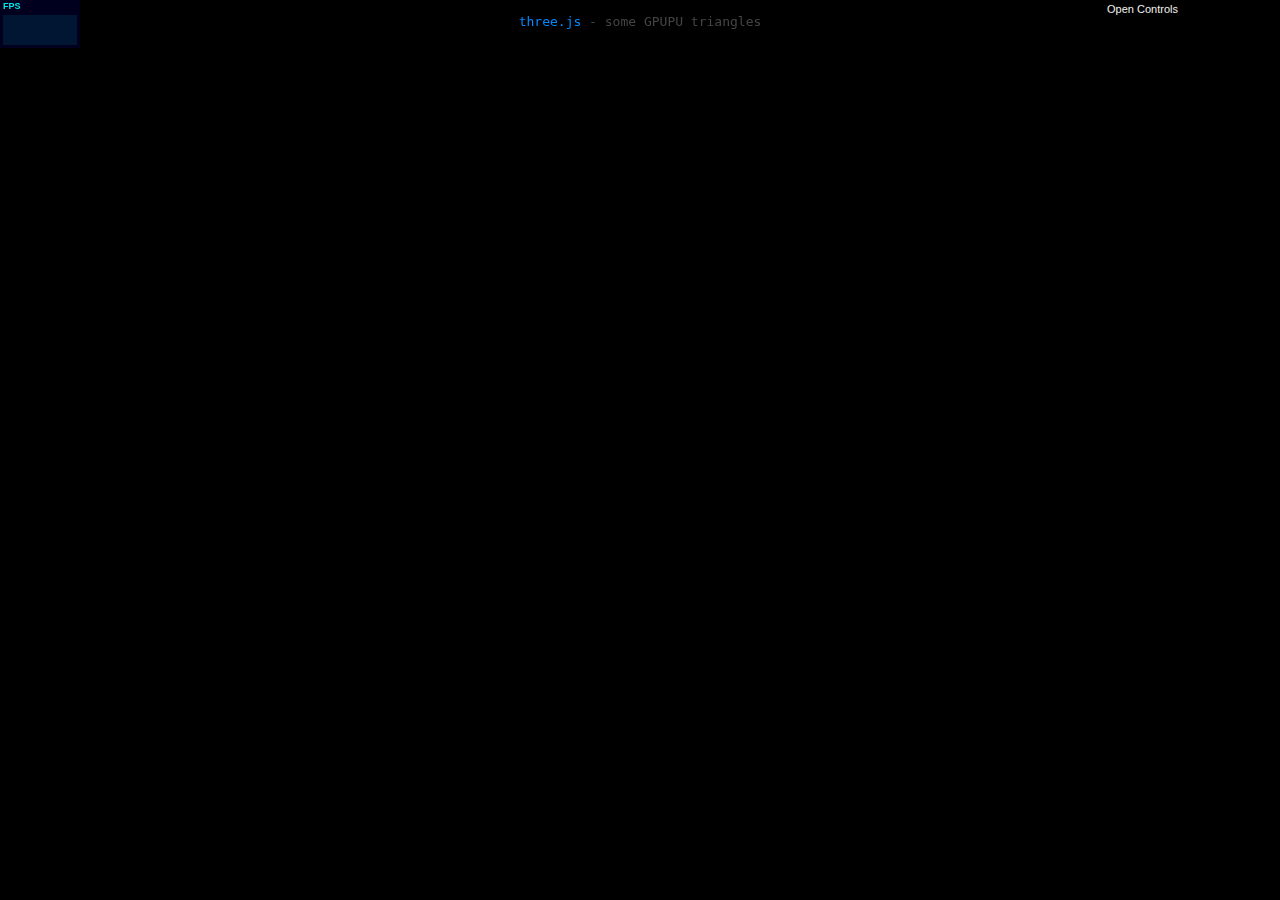
==== some_triangles.html @ 209059a7 "first commit" ====
<!DOCTYPE html>
<html lang="en">
<head>
  <title>some triangles</title>
  <meta charset="utf-8">
  <meta name="viewport" content="width=device-width, user-scalable=no, minimum-scale=1.0, maximum-scale=1.0">
  <link type="text/css" rel="stylesheet" href="./css/main.css">
  <style>
    body {
      background-color: #fff;
      color: #444;
    }
    a {
      color:#08f;
    }
  </style>
</head>
<body>

  <div id="info">
    <a href="https://threejs.org" target="_blank" rel="noopener">three.js</a> - some GPUPU triangles<br/>
  </div>

  <!--
  TODO: If you're reading this, you may wish to improve this example by
  - Create a better shading for the birds?

-->

<!-- shader for bird's position -->
<script id="fragmentShaderPosition" type="x-shader/x-fragment">

  uniform float time;
  uniform float delta;

  void main()	{

    vec2 uv = gl_FragCoord.xy / resolution.xy;
    vec4 tmpPos = texture2D( texturePosition, uv );
    vec3 position = tmpPos.xyz;
    vec3 velocity = texture2D( textureVelocity, uv ).xyz;

    // gl_FragColor = vec4( position + velocity * delta * 15., 1. );
    gl_FragColor = vec4( position + velocity , 1. );
    // gl_FragColor = vec4( position , 1. );

  }

</script>

<!-- shader for bird's velocity -->
<script id="fragmentShaderVelocity" type="x-shader/x-fragment">

  uniform float time;
  uniform float testing;
  uniform float delta; // about 0.016
  uniform float separationDistance; // 20
  uniform float alignmentDistance; // 40
  uniform float cohesionDistance; //
  uniform float freedomFactor;
  uniform vec3 predator;

  const float width = resolution.x;
  const float height = resolution.y;

  const float PI = 3.141592653589793;
  const float PI_2 = PI * 2.0;
  // const float VISION = PI * 0.55;

  float zoneRadius = 40.0;
  float zoneRadiusSquared = 1600.0;

  float separationThresh = 0.45;
  float alignmentThresh = 0.65;

  const float UPPER_BOUNDS = BOUNDS;
  const float LOWER_BOUNDS = -UPPER_BOUNDS;
  vec3 selfVelocity;

  void main() {


    vec2 uv = gl_FragCoord.xy / resolution.xy;

    vec3 selfPosition = texture2D( texturePosition, uv ).xyz;
    // vec3 selfVelocity = texture2D( textureVelocity, uv ).xyz;
    selfVelocity = texture2D( textureVelocity, uv ).xyz;

    if(selfPosition.x > UPPER_BOUNDS * 10.){
      selfVelocity = vec3(-1.,0.5,0.);
    }else if(selfPosition.x < LOWER_BOUNDS * 10. ){
      selfVelocity = vec3(1.,-0.5,0.);
    }

    gl_FragColor = vec4( selfVelocity, 1.0 );

  }

</script>

<script type="x-shader/x-vertex" id="birdVS">

  attribute vec2 reference;
  attribute float birdVertex;

  attribute vec3 birdColor;

  uniform sampler2D texturePosition;
  uniform sampler2D textureVelocity;

  varying vec4 vColor;
  varying float z;

  uniform float time;

  void main() {

    vec4 tmpPos = texture2D( texturePosition, reference );
    vec3 pos = tmpPos.xyz;
    vec3 velocity = normalize(texture2D( textureVelocity, reference ).xyz);

    vec3 newPosition = position;

    newPosition = mat3( modelMatrix ) * newPosition;


    velocity.z *= -1.;
    float xz = length( velocity.xz );
    float xyz = 0.5;
    float x = sqrt( 1. - velocity.y * velocity.y );

    float cosry = velocity.x / xz;
    float sinry = velocity.z / xz;

    float cosrz = x / xyz;
    float sinrz = velocity.y / xyz;

    mat3 maty =  mat3(
    cosry, 0, -sinry,
    0    , 1, 0     ,
    sinry, 0, cosry

    );

    mat3 matz =  mat3(
    cosrz , sinrz, 0,
    -sinrz, cosrz, 0,
    0     , 0    , 1
    );

    newPosition =  maty * matz * newPosition;
    newPosition += pos;

    z = newPosition.z;

    vColor = vec4( birdColor, 1.0 );
    gl_Position = projectionMatrix *  viewMatrix  * vec4( newPosition, 1.0 );
  }

</script>

<!-- bird geometry shader -->
<script type="x-shader/x-fragment" id="birdFS">

  varying vec4 vColor;
  varying float z;

  uniform vec3 color;

  void main() {
    // Fake colors for now
    // float z2 = vColor.x;
    if(vColor.x > 0.5)
    gl_FragColor = vec4( 1. - vColor.x, vColor.y, vColor.z, 1. );
    else if(vColor.y > 0.5)
    gl_FragColor = vec4( vColor.x, 1. - vColor.y, vColor.z, 1. );
    else if(vColor.z > 0.5)
    gl_FragColor = vec4( vColor.x, vColor.y, 1. - vColor.z, 1. );

  }

</script>

<script type="module">

  import * as THREE from './js/three.module.js';

  import Stats from './js/stats.module.js';
  import { GUI } from './js/dat.gui.module.js';

  import { GPUComputationRenderer } from './js/GPUComputationRenderer.js';
  import { OrbitControls } from './js/OrbitControls.js';

  /* TEXTURE WIDTH FOR SIMULATION */
  const WIDTH = 2;

  const BIRDS = WIDTH * WIDTH;

  let PAUSE = true;

  // Custom Geometry - using 3 triangles each. No UVs, no normals currently.
  function BirdGeometry() {

    const triangles = BIRDS;
    const points = triangles * 3;

    THREE.BufferGeometry.call( this );

    const vertices = new THREE.BufferAttribute( new Float32Array( points * 3 ), 3 );
    const birdColors = new THREE.BufferAttribute( new Float32Array( points * 3 ), 3 );
    const references = new THREE.BufferAttribute( new Float32Array( points * 2 ), 2 );
    const birdVertex = new THREE.BufferAttribute( new Float32Array( points ), 1 );

    this.setAttribute( 'position', vertices );
    this.setAttribute( 'birdColor', birdColors );
    this.setAttribute( 'reference', references );
    this.setAttribute( 'birdVertex', birdVertex );


    let v = 0;

    function verts_push() {

      for ( let i = 0; i < arguments.length; i ++ ) {

        vertices.array[ v ++ ] = arguments[ i ];

      }

    }

    for ( let f = 0; f < BIRDS; f ++ ) {

      verts_push(
      0, - 0, - 10, //
      0, 10, - 0, //
      0, -0, 10 //
      );

    }

    for ( let v = 0; v < triangles * 3; v ++ ) {

      const i = ~ ~ ( v / 3 );
      const x = ( i % WIDTH ) / WIDTH;
      const y = ~ ~ ( i / WIDTH ) / WIDTH;

      const c = new THREE.Color( Math.random() , Math.random(), Math.random());
      // console.log(c)

      birdColors.array[ v * 3 + 0 ] = c.r;
      birdColors.array[ v * 3 + 1 ] = c.g;
      birdColors.array[ v * 3 + 2 ] = c.b;

      references.array[ v * 2 ] = x;
      references.array[ v * 2 + 1 ] = y;

      birdVertex.array[ v ] = v % 9;

    }

    console.log(birdColors.array)
    console.log(references.array)
    console.log(birdVertex.array)


    // this.scale( 0.2, 0.2, 0.2 );

  }

  BirdGeometry.prototype = Object.create( THREE.BufferGeometry.prototype );


  let container, stats;
  let camera, scene, renderer;
  let mouseX = 0, mouseY = 0;

  let analyser;
  let data;

  let windowHalfX = window.innerWidth / 2;
  let windowHalfY = window.innerHeight / 2;

  const BOUNDS = 15, BOUNDS_HALF = BOUNDS / 2;

  let last = performance.now();

  let gpuCompute;
  let velocityVariable;
  let positionVariable;
  let positionUniforms;
  let velocityUniforms;
  let birdUniforms;

  init();
  animate();

  function init() {

    container = document.createElement( 'div' );
    document.body.appendChild( container );

    camera = new THREE.PerspectiveCamera( 75, window.innerWidth / window.innerHeight, 1, 3000 );
    camera.position.z = 350;

    scene = new THREE.Scene();
    scene.background = new THREE.Color( 0xffffff );
    // scene.fog = new THREE.Fog( 0xffffff, 100, 1000 );

    renderer = new THREE.WebGLRenderer();
    renderer.setPixelRatio( window.devicePixelRatio );
    renderer.setSize( window.innerWidth, window.innerHeight );
    container.appendChild( renderer.domElement );

    initComputeRenderer();

    stats = new Stats();
    container.appendChild( stats.dom );


    //
    new OrbitControls( camera, renderer.domElement );

    window.addEventListener( 'resize', onWindowResize, false );
    window.addEventListener( 'keydown', onKeyDown, false );
    window.addEventListener( 'keyup', onKeyUp, false );

    const gui = new GUI();


    const effectController = {
      separation: 20.0,
      alignment: 20.0,
      cohesion: 20.0,
      freedom: 0.75
    };

    const valuesChanger = function () {

      velocityUniforms[ "separationDistance" ].value = effectController.separation;
      velocityUniforms[ "alignmentDistance" ].value = effectController.alignment;
      velocityUniforms[ "cohesionDistance" ].value = effectController.cohesion;
      velocityUniforms[ "freedomFactor" ].value = effectController.freedom;

    };

    valuesChanger();

    gui.add( effectController, "separation", 0.0, 100.0, 1.0 ).onChange( valuesChanger );
    gui.add( effectController, "alignment", 0.0, 100, 0.001 ).onChange( valuesChanger );
    gui.add( effectController, "cohesion", 0.0, 100, 0.025 ).onChange( valuesChanger );
    gui.close();

    initBirds();
    // initAudio()
  }

  function initComputeRenderer() {

    gpuCompute = new GPUComputationRenderer( WIDTH, WIDTH, renderer );

    if ( isSafari() ) {

      gpuCompute.setDataType( THREE.HalfFloatType );

    }

    const dtPosition = gpuCompute.createTexture();
    const dtVelocity = gpuCompute.createTexture();
    fillPositionTexture( dtPosition );
    fillVelocityTexture( dtVelocity );


    console.log(dtPosition);
    console.log(dtVelocity);

    velocityVariable = gpuCompute.addVariable( "textureVelocity", document.getElementById( 'fragmentShaderVelocity' ).textContent, dtVelocity );
    positionVariable = gpuCompute.addVariable( "texturePosition", document.getElementById( 'fragmentShaderPosition' ).textContent, dtPosition );

    gpuCompute.setVariableDependencies( velocityVariable, [ positionVariable, velocityVariable ] );
    gpuCompute.setVariableDependencies( positionVariable, [ positionVariable, velocityVariable ] );

    positionUniforms = positionVariable.material.uniforms;
    velocityUniforms = velocityVariable.material.uniforms;

    positionUniforms[ "time" ] = { value: 0.0 };
    positionUniforms[ "delta" ] = { value: 0.0 };
    velocityUniforms[ "time" ] = { value: 1.0 };
    velocityUniforms[ "delta" ] = { value: 0.0 };
    velocityUniforms[ "testing" ] = { value: 1.0 };
    velocityUniforms[ "separationDistance" ] = { value: 1.0 };
    velocityUniforms[ "alignmentDistance" ] = { value: 1.0 };
    velocityUniforms[ "cohesionDistance" ] = { value: 1.0 };
    velocityUniforms[ "freedomFactor" ] = { value: 1.0 };
    velocityUniforms[ "predator" ] = { value: new THREE.Vector3() };
    velocityVariable.material.defines.BOUNDS = BOUNDS.toFixed( 2 );

    // velocityVariable.wrapS = THREE.RepeatWrapping;
    // velocityVariable.wrapT = THREE.RepeatWrapping;
    // positionVariable.wrapS = THREE.RepeatWrapping;
    // positionVariable.wrapT = THREE.RepeatWrapping;

    const error = gpuCompute.init();

    if ( error !== null ) {

      console.error( error );

    }

  }

  function isSafari() {

    return !! navigator.userAgent.match( /Safari/i ) && ! navigator.userAgent.match( /Chrome/i );

  }

  function initBirds() {

    const geometry = new BirdGeometry();

    // For Vertex and Fragment
    birdUniforms = {
      "color": { value: new THREE.Color( 0xff2200 ) },
      "texturePosition": { value: null },
      "textureVelocity": { value: null },
      "time": { value: 1.0 },
      "delta": { value: 0.0 }
    };

    // THREE.ShaderMaterial
    const material = new THREE.ShaderMaterial( {
      uniforms: birdUniforms,
      vertexShader: document.getElementById( 'birdVS' ).textContent,
      fragmentShader: document.getElementById( 'birdFS' ).textContent,
      side: THREE.DoubleSide,
      // wireframe: true
    } );

    const birdMesh = new THREE.Mesh( geometry, material );
    birdMesh.rotation.y = Math.PI / 2;
    birdMesh.matrixAutoUpdate = false;
    birdMesh.updateMatrix();

    scene.add( birdMesh );

    const box = new THREE.BoxHelper( birdMesh, 0x000000 );
    scene.add( box );





  }

  function initAudio(){
    const listener = new THREE.AudioListener();
    camera.add( listener );

    // create an Audio source
    const sound = new THREE.Audio( listener );

    // load a sound and set it as the Audio object's buffer
    const audioLoader = new THREE.AudioLoader();
    audioLoader.load( 'beastie.mp3', function( buffer ) {
      sound.setBuffer( buffer );
      sound.setLoop(true);
      sound.setVolume(0.5);
      sound.play();
    });

    // create an AudioAnalyser, passing in the sound and desired fftSize
    analyser = new THREE.AudioAnalyser( sound, 32 );

    // get the average frequency of the sound
    data = analyser.getFrequencyData();
    console.log(data)
  }

  function fillPositionTexture( texture ) {

    const theArray = texture.image.data;
    for ( let k = 0, kl = theArray.length; k < kl; k += 4 ) {

      // console.log(x)
      const x = (kl * BOUNDS_HALF) - BOUNDS * (k+2)
      console.log('k: '+k+' x: '+x)
      const y = k * BOUNDS - BOUNDS_HALF;
      const z = k * BOUNDS - BOUNDS_HALF;


      theArray[ k + 0 ] = x;
      theArray[ k + 1 ] = 0;
      theArray[ k + 2 ] = 0;
      theArray[ k + 3 ] = 1;
    }

  }

  function fillVelocityTexture( texture ) {

    const theArray = texture.image.data;

    for ( let k = 0, kl = theArray.length; k < kl; k += 4 ) {

      const x = Math.random() - 0.5;
      const y = Math.random() - 0.5;
      const z = Math.random() - 0.5;

      // theArray[ k + 0 ] = x * 10;
      // theArray[ k + 1 ] = y * 10;
      // theArray[ k + 2 ] = z * 10;
      theArray[ k + 0 ] = 1;
      theArray[ k + 1 ] = 0;
      theArray[ k + 2 ] = 0;
      theArray[ k + 3 ] = 1;

    }

  }

  function onWindowResize() {

    windowHalfX = window.innerWidth / 2;
    windowHalfY = window.innerHeight / 2;

    camera.aspect = window.innerWidth / window.innerHeight;
    camera.updateProjectionMatrix();

    renderer.setSize( window.innerWidth, window.innerHeight );

  }

  function onKeyDown(event){
    // console.log(event)
    if( event.keyCode == 32 ){PAUSE = false;}
    // renderer.setAnimationLoop(null);
  }

  function onKeyUp(event){
    // console.log('play')
    if( event.keyCode == 32 ){PAUSE = true;}
  }

  function animate() {

    requestAnimationFrame( animate );
    // data = analyser.getFrequencyData();
    // console.log(data)
    if(!PAUSE)
      render();

    stats.update();

  }

  function render() {

    const now = performance.now();
    let delta = ( now - last ) / 1000;

    if ( delta > 1 ) delta = 1; // safety cap on large deltas
    last = now;

    positionUniforms[ "time" ].value = now;
    positionUniforms[ "delta" ].value = delta;
    velocityUniforms[ "time" ].value = now;
    velocityUniforms[ "delta" ].value = delta;
    birdUniforms[ "time" ].value = now;
    birdUniforms[ "delta" ].value = delta;


    gpuCompute.compute();

    birdUniforms[ "texturePosition" ].value = gpuCompute.getCurrentRenderTarget( positionVariable ).texture;
    birdUniforms[ "textureVelocity" ].value = gpuCompute.getCurrentRenderTarget( velocityVariable ).texture;

    console.log(birdUniforms.texturePosition.value);
    console.log(birdUniforms.textureVelocity.value);

    renderer.render( scene, camera );

  }

</script>
</body>
</html>
---- css/main.css ----
body {
	margin: 0;
	background-color: #000;
	color: #fff;
	font-family: Monospace;
	font-size: 13px;
	line-height: 24px;
	overscroll-behavior: none;
}

a {
	color: #ff0;
	text-decoration: none;
}

a:hover {
	text-decoration: underline;
}

button {
	cursor: pointer;
	text-transform: uppercase;
}

canvas {
	display: block;
}

#info {
	position: absolute;
	top: 0px;
	width: 100%;
	padding: 10px;
	box-sizing: border-box;
	text-align: center;
	-moz-user-select: none;
	-webkit-user-select: none;
	-ms-user-select: none;
	user-select: none;
	pointer-events: none;
	z-index: 1; /* TODO Solve this in HTML */
}

a, button, input, select {
	pointer-events: auto;
}

.dg.ac {
	-moz-user-select: none;
	-webkit-user-select: none;
	-ms-user-select: none;
	user-select: none;
	z-index: 2 !important; /* TODO Solve this in HTML */
}

#overlay {
	position: absolute;
	z-index: 2;
	top: 0;
	left: 0;
	width: 100%;
	height: 100%;
	display: flex;
	align-items: center;
	justify-content: center;
	background: rgba(0,0,0,0.7);
}

	#overlay button {
		background: #ffffff;
		border: 0;
		color: #000000;
		padding: 16px 20px;
		text-transform: uppercase;
		cursor: pointer;
	}

#notSupported {
	width: 50%;
	margin: auto;
	background-color: #f00;
	margin-top: 20px;
	padding: 10px;
}


#myCanvas{
	height: 100vh;
	width: 100vw;
	position: absolute;
	z-index: -1;
	top: 0;
	left: 0;
}
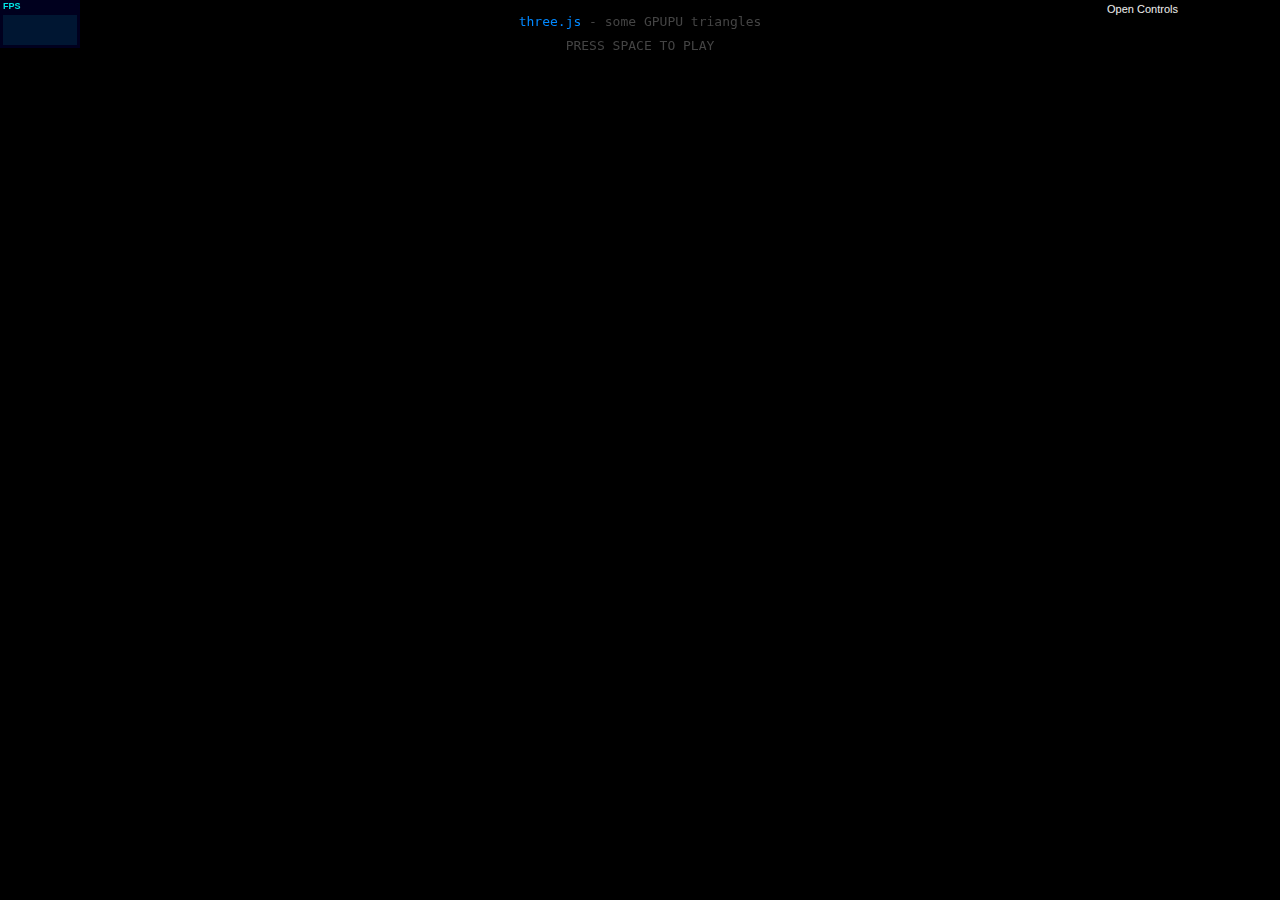
==== commit 813d702c: "Update some_triangles.html" ====
--- a/some_triangles.html
+++ b/some_triangles.html
@@ -19,6 +19,7 @@
 
   <div id="info">
     <a href="https://threejs.org" target="_blank" rel="noopener">three.js</a> - some GPUPU triangles<br/>
+    PRESS SPACE TO PLAY
   </div>
 
   <!--
